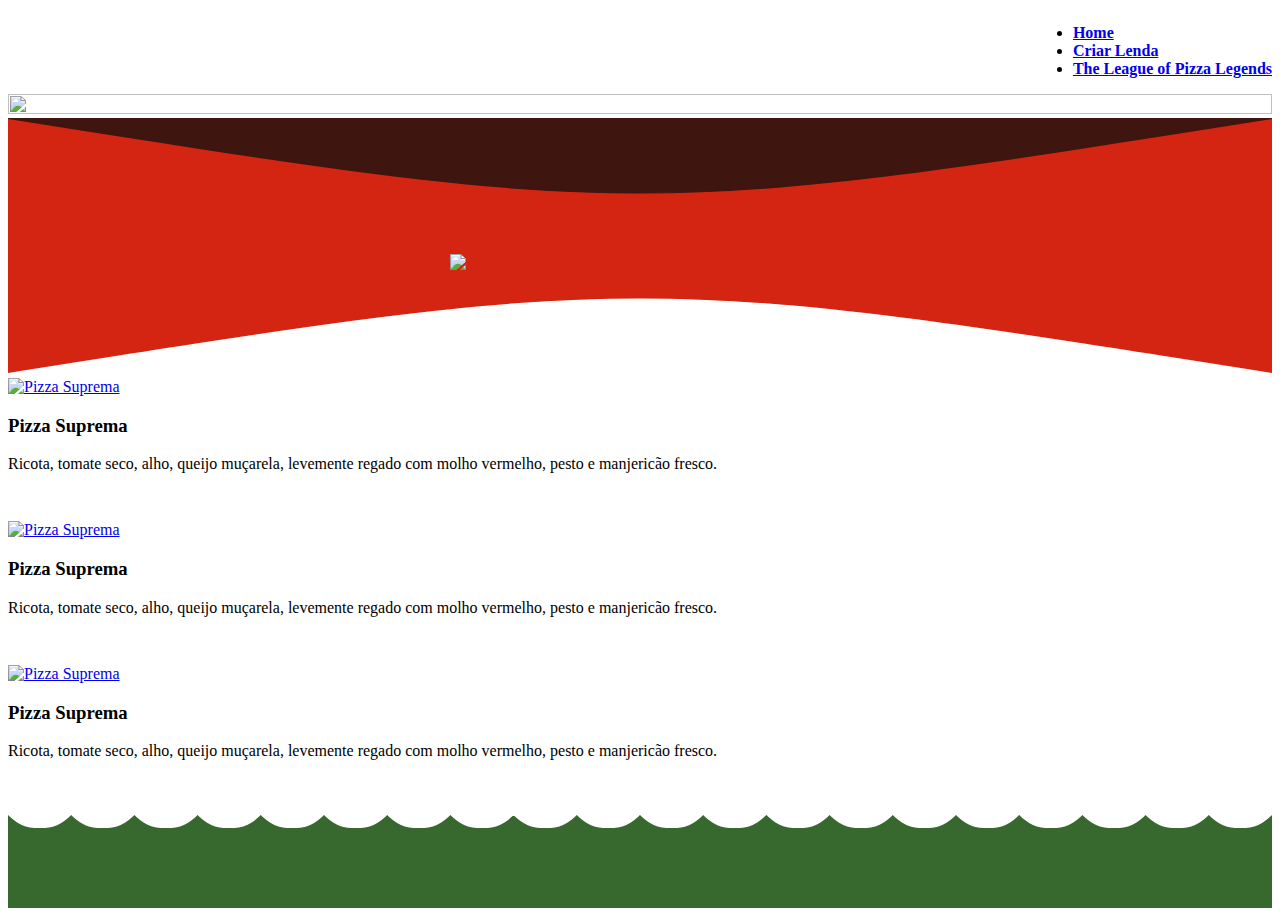
==== index.html @ a4a3c5fa "Add League of pizzas" ====
<!DOCTYPE html>
<html>
	<head>
		<meta charset="utf-8">
		<title>League of pizza</title>
		<link rel="stylesheet" href="lib/bootstrap/css/bootstrap.min.css">

		<link rel="stylesheet" href="https://maxcdn.bootstrapcdn.com/font-awesome/4.5.0/css/font-awesome.min.css">
		<link rel="stylesheet" href="css/index.css">
		<link href="https://fonts.googleapis.com/css?family=Roboto" rel="stylesheet">
        <link href="https://fonts.googleapis.com/css?family=Indie+Flower" rel="stylesheet">

	</head>
	<body>

<header>
    <div class="top-bar">
        <nav id="menu" class="pull-right">
            <ul>
                <b>
            <li><a href="#">Home</a></li>
            <li><a href="#">Criar Lenda</a></li>
            <li><a href="#">The League of Pizza Legends </a></li>
                </b>

            </ul>
        </nav>
    </div>
</header>




<!-- <img src="img/home_pizza_slider_bg.jpg" style="width: 100%; height: 100%;">

	<img src="img/home_pizza_slider_1.png" alt="" width="1123" height="422" data-no-retina="" style="    
	width: 1095px;
    height: 484px;
    transition: none;
    line-height: 0px;
    border-width: 0px;
    margin-top: -554px;
    margin-left: 141px;
    padding: 0px;
    letter-spacing: 0px;
    font-weight: 400;
    font-size: 6px;">
<img src="img/home_pizza_slider_2.png" alt="" width="1123" height="422" data-no-retina="" style="    
	width: 566px;
    height: 332px;
    transition: none;
    line-height: 0px;
    border-width: 0px;
    margin-top: -332px;
    margin-left: 633px;
    padding: 0px;
    letter-spacing: 0px;
    font-weight: 400;
    font-size: 6px;">
<img src="img/home_pizza_slider_3.png" alt="" width="1123" height="422" data-no-retina="" style="
    width: 160px;
    height: 403px;
    transition: none;
    line-height: 0px;
    border-width: 0px;
    margin-top: -859px;
    margin-left: -157px;
    padding: 0px;
    letter-spacing: 0px;
    font-weight: 400;
    font-size: 6px;
    z-index: -1;">
<img src="img/home_pizza_slider_4.png" alt="" width="1123" height="422" data-no-retina="" style="
    width: 223px;
    height: 168px;
    transition: none;
    line-height: 0px;
    border-width: 0px;
    margin-top: -303px;
    margin-left: -898px;
    padding: 0px;
    letter-spacing: 0px;
    font-weight: 400;
    font-size: 6px;">

    <img src="img/home_pizza_slider_5.png" alt="" width="1123" height="422" data-no-retina="" style="
	width: 618px;
    height: 378px;
    transition: none;
    line-height: 0px;
    border-width: 0px;
    margin-top: -999px;
    margin-left: -154px;
    padding: 0px;
    letter-spacing: 0px;
    font-weight: 400;
    font-size: 6px;">

	<div id="Top_bar" class="" style="top: 0px;">

		<div class="container">
-->


<section> 
    <div id="banner"> 
    <img src="img/banner01.png" style="width: 100%; height: 100%;">
<div class="fancy-divider">
    <svg preserveAspectRatio="none" viewBox="0 0 100 100" height="100" width="100%" version="1.1" xmlns="https://www.w3.org/2000/svg" style="background: #D32512;">
        <path d="M0 0 C50 100 50 100 100 0 Z" style="fill: #3e150f; stroke: #3e150f;">
	
        </path>
    </svg>
</div>
</div>




<div class="section mcb-section dark  " style="padding-top:40px; padding-bottom:0px; background-color:#D32512; 
    position: relative;
    margin-top: -6px;"> 
   <!--  <img src="img/White and Black Shape Hipster Logo (1).png" style="margin-top: -70px;
    margin-left: 51px; ">   -->
    <img src="img/CrieSuaLenda.png" style="margin-left: 35%; margin-top: -50px;">


</div>

    <div class="column mcb-column one column_fancy_divider ">

        <div class="dividir">
            <svg preserveAspectRatio="none" viewBox="0 0 100 100" height="100" width="100%" version="1.1" xmlns="https://www.w3.org/2000/svg" style="background: #D32512;">
                <path d="M0 100 C50 0 50 0 100 100 Z" style="fill: #fff; stroke: #fff;"></path>
            </svg>

        </div>
    </div> 

<!-- <div class="sessao-pizzas">
        <div class="produto-inner">

            <div class="produto-imagem">
                <a href="#" class="imagem01">
                    <img src="img/1-300x300.jpg" alt="1">
                </a>
            </div>
            <div class="produto-descricao">
                <a href="#">
                    <h2 class="produto-titulo">Pizza Suprema</h2>
                    <div class="produto-detalhes">
                        <p style="max-height: none; height: 50px;">
                            Ricota, tomate seco, alho, queijo muçarela, levemente regado com molho vermelho, pesto e manjericão fresco.
                            
                        </p>
                        
                    </div>    
                </a>

                
            </div>
            
        </div>
       

        <div class="produto-inner">

            <div class="produto-imagem">
                <a href="#" class="imagem01">
                    <img src="img/1-300x300.jpg" alt="1">
                </a>
            </div>
            <div class="produto-descricao">
                <a href="#">
                    <h2 class="produto-titulo">Pizza Suprema</h2>
                    <div class="produto-detalhes">
                        <p style="max-height: none; height: 50px;">
                            Ricota, tomate seco, alho, queijo muçarela, levemente regado com molho vermelho, pesto e manjericão fresco.
                            
                        </p>
                        
                    </div>    
                </a>
                
                
            </div>
            
        </div>


                <li class="produtos">
                <div class="produto-outer">
			<div class="produto-inner"> 
            <div class="produto-imagem">
                <a href="#" class="imagem01">
                    <img src="img/1-300x300.jpg" alt="1">
                </a>
            </div>
            <div class="produto-descricao">
                <a href="#">
                    <h2 class="produto-titulo">Pizza Suprema</h2>
                    <div class="produto-detalhes">
                        <p style="max-height: none; height: 50px;">
                            Ricota, tomate seco, alho, queijo muçarela, levemente regado com molho vermelho, pesto e manjericão fresco.
                            
                        </p>
                        
                    </div>    
                </a>
                
                </div>
            </div>
         </div> 


        </li>
 

    </div> -->



        <div id="produtos-pizzas" class="sessao-pizzas">
        <div class="container">
            <div class="row">

                <div class="col-md-4 col-sm-4 text-center">
                    <div class="produto-imagem">
                        <a href="#"><img src="img/1-300x300.jpg" alt="Pizza Suprema" ></a>
                       </div>
                       <div class="produto-titulo">
                        <h3>Pizza Suprema</h3>
                        </div>
                        <div class="row produto-detalhes text-center">
                        <p style="max-height: none; height: 50px;">
                            Ricota, tomate seco, alho, queijo muçarela, levemente regado com molho vermelho, pesto e manjericão fresco.
                            
                        </p>
                        
                    </div> 

                    </div>
                

                <div class="col-md-4 col-sm-4 text-center">
                    <div class="produto-imagem">
                        <a href="#"><img src="img/1-300x300.jpg" alt="Pizza Suprema" ></a>
                       </div>
                       <div class="produto-titulo">
                        <h3>Pizza Suprema</h3>
                        </div>
                        <div class="row produto-detalhes text-center">
                        <p style="max-height: none; height: 50px;">
                            Ricota, tomate seco, alho, queijo muçarela, levemente regado com molho vermelho, pesto e manjericão fresco.
                            
                        </p>
                        
                    </div> 

                    </div>

                <div class="col-md-4 col-sm-4 text-center">
                    <div class="produto-imagem">
                        <a href="#"><img src="img/1-300x300.jpg" alt="Pizza Suprema" ></a>
                       </div>
                       <div class="produto-titulo">
                        <h3>Pizza Suprema</h3>
                        </div>
                        <div class="row produto-detalhes text-center">
                        <p style="max-height: none; height: 50px;">
                            Ricota, tomate seco, alho, queijo muçarela, levemente regado com molho vermelho, pesto e manjericão fresco.
                            
                        </p>
                        
                    </div> 

                    </div>




            </div>
        </div>
    </div>





	



</section>

<footer>
    <div class="fancy-divider"> 
    <svg preserveAspectRatio="none" viewBox="0 0 100 102" height="100" width="100%" version="1.1" xmlns="https://www.w3.org/2000/svg" style="background: #37682e;">
        <path d="M0 0 Q 2.5 40 5 0 Q 7.5 40 10 0Q 12.5 40 15 0Q 17.5 40 20 0Q 22.5 40 25 0Q 27.5 40 30 0Q 32.5 40 35 0Q 37.5 40 40 0Q 42.5 40 45 0Q 47.5 40 50 0 Q 52.5 40 55 0Q 57.5 40 60 0Q 62.5 40 65 0Q 67.5 40 70 0Q 72.5 40 75 0Q 77.5 40 80 0Q 82.5 40 85 0Q 87.5 40 90 0Q 92.5 40 95 0Q 97.5 40 100 0 Z" style="fill: #fff; stroke: #fff;">   
        </path>
    </svg>
    </div>

</footer>

		<script src="lib/jquery/jquery.min.js"></script>
		<script src="lib/owlCarousel/dist/owl.carousel.min.js"></script>
		<script src="lib/bootstrap/js/bootstrap.min.js"></script>

	</body>
</html>
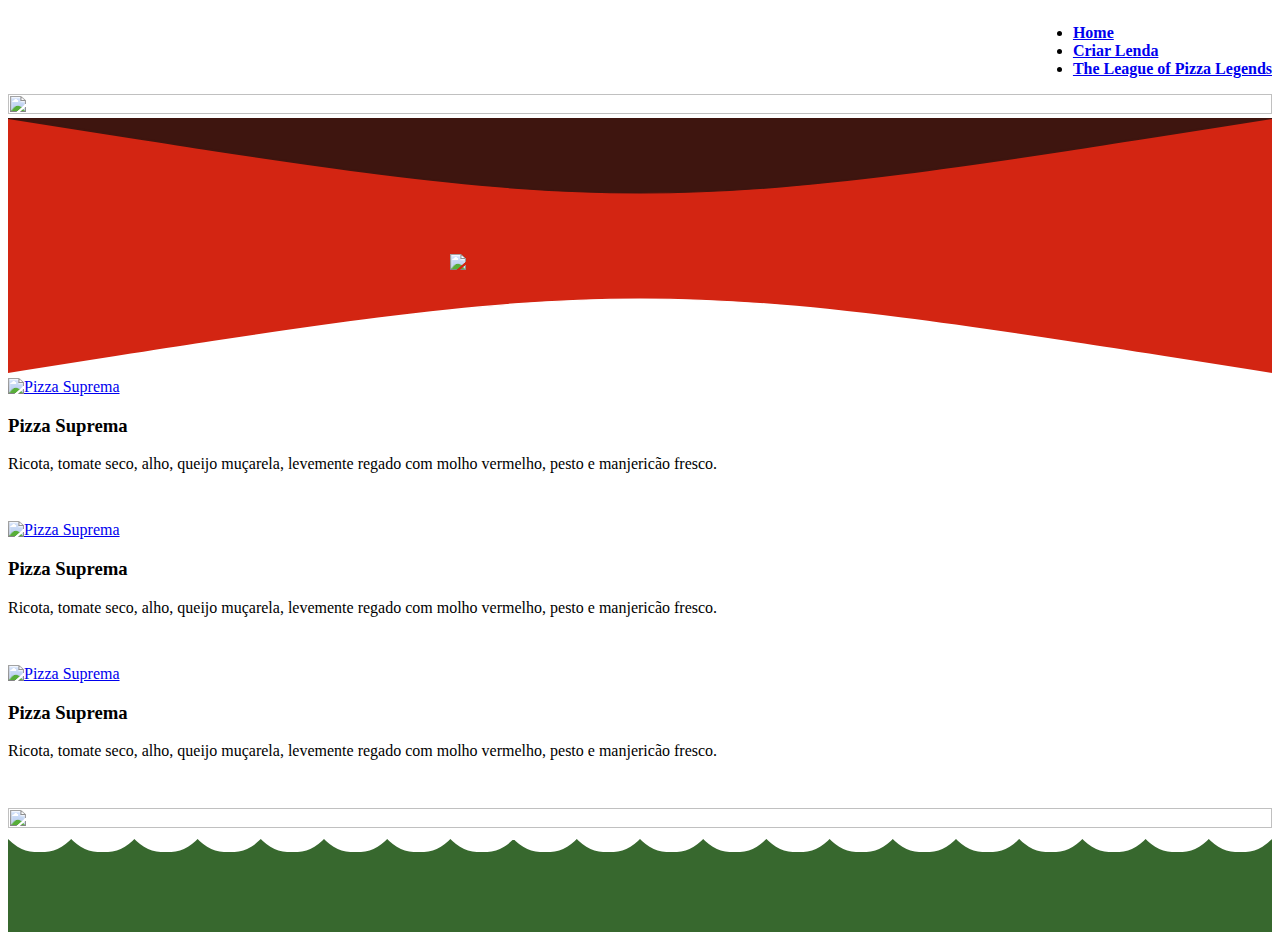
==== commit dba940da: "Add files via upload" ====
--- a/index.html
+++ b/index.html
@@ -1,311 +1,266 @@
-<!DOCTYPE html>
-<html>
-	<head>
-		<meta charset="utf-8">
-		<title>League of pizza</title>
-		<link rel="stylesheet" href="lib/bootstrap/css/bootstrap.min.css">
-
-		<link rel="stylesheet" href="https://maxcdn.bootstrapcdn.com/font-awesome/4.5.0/css/font-awesome.min.css">
-		<link rel="stylesheet" href="css/index.css">
-		<link href="https://fonts.googleapis.com/css?family=Roboto" rel="stylesheet">
-        <link href="https://fonts.googleapis.com/css?family=Indie+Flower" rel="stylesheet">
-
-	</head>
-	<body>
-
-<header>
-    <div class="top-bar">
-        <nav id="menu" class="pull-right">
-            <ul>
-                <b>
-            <li><a href="#">Home</a></li>
-            <li><a href="#">Criar Lenda</a></li>
-            <li><a href="#">The League of Pizza Legends </a></li>
-                </b>
-
-            </ul>
-        </nav>
-    </div>
-</header>
-
-
-
-
-<!-- <img src="img/home_pizza_slider_bg.jpg" style="width: 100%; height: 100%;">
-
-	<img src="img/home_pizza_slider_1.png" alt="" width="1123" height="422" data-no-retina="" style="    
-	width: 1095px;
-    height: 484px;
-    transition: none;
-    line-height: 0px;
-    border-width: 0px;
-    margin-top: -554px;
-    margin-left: 141px;
-    padding: 0px;
-    letter-spacing: 0px;
-    font-weight: 400;
-    font-size: 6px;">
-<img src="img/home_pizza_slider_2.png" alt="" width="1123" height="422" data-no-retina="" style="    
-	width: 566px;
-    height: 332px;
-    transition: none;
-    line-height: 0px;
-    border-width: 0px;
-    margin-top: -332px;
-    margin-left: 633px;
-    padding: 0px;
-    letter-spacing: 0px;
-    font-weight: 400;
-    font-size: 6px;">
-<img src="img/home_pizza_slider_3.png" alt="" width="1123" height="422" data-no-retina="" style="
-    width: 160px;
-    height: 403px;
-    transition: none;
-    line-height: 0px;
-    border-width: 0px;
-    margin-top: -859px;
-    margin-left: -157px;
-    padding: 0px;
-    letter-spacing: 0px;
-    font-weight: 400;
-    font-size: 6px;
-    z-index: -1;">
-<img src="img/home_pizza_slider_4.png" alt="" width="1123" height="422" data-no-retina="" style="
-    width: 223px;
-    height: 168px;
-    transition: none;
-    line-height: 0px;
-    border-width: 0px;
-    margin-top: -303px;
-    margin-left: -898px;
-    padding: 0px;
-    letter-spacing: 0px;
-    font-weight: 400;
-    font-size: 6px;">
-
-    <img src="img/home_pizza_slider_5.png" alt="" width="1123" height="422" data-no-retina="" style="
-	width: 618px;
-    height: 378px;
-    transition: none;
-    line-height: 0px;
-    border-width: 0px;
-    margin-top: -999px;
-    margin-left: -154px;
-    padding: 0px;
-    letter-spacing: 0px;
-    font-weight: 400;
-    font-size: 6px;">
-
-	<div id="Top_bar" class="" style="top: 0px;">
-
-		<div class="container">
--->
-
-
-<section> 
-    <div id="banner"> 
-    <img src="img/banner01.png" style="width: 100%; height: 100%;">
-<div class="fancy-divider">
-    <svg preserveAspectRatio="none" viewBox="0 0 100 100" height="100" width="100%" version="1.1" xmlns="https://www.w3.org/2000/svg" style="background: #D32512;">
-        <path d="M0 0 C50 100 50 100 100 0 Z" style="fill: #3e150f; stroke: #3e150f;">
-	
-        </path>
-    </svg>
-</div>
-</div>
-
-
-
-
-<div class="section mcb-section dark  " style="padding-top:40px; padding-bottom:0px; background-color:#D32512; 
-    position: relative;
-    margin-top: -6px;"> 
-   <!--  <img src="img/White and Black Shape Hipster Logo (1).png" style="margin-top: -70px;
-    margin-left: 51px; ">   -->
-    <img src="img/CrieSuaLenda.png" style="margin-left: 35%; margin-top: -50px;">
-
-
-</div>
-
-    <div class="column mcb-column one column_fancy_divider ">
-
-        <div class="dividir">
-            <svg preserveAspectRatio="none" viewBox="0 0 100 100" height="100" width="100%" version="1.1" xmlns="https://www.w3.org/2000/svg" style="background: #D32512;">
-                <path d="M0 100 C50 0 50 0 100 100 Z" style="fill: #fff; stroke: #fff;"></path>
-            </svg>
-
-        </div>
-    </div> 
-
-<!-- <div class="sessao-pizzas">
-        <div class="produto-inner">
-
-            <div class="produto-imagem">
-                <a href="#" class="imagem01">
-                    <img src="img/1-300x300.jpg" alt="1">
-                </a>
-            </div>
-            <div class="produto-descricao">
-                <a href="#">
-                    <h2 class="produto-titulo">Pizza Suprema</h2>
-                    <div class="produto-detalhes">
-                        <p style="max-height: none; height: 50px;">
-                            Ricota, tomate seco, alho, queijo muçarela, levemente regado com molho vermelho, pesto e manjericão fresco.
-                            
-                        </p>
-                        
-                    </div>    
-                </a>
-
-                
-            </div>
-            
-        </div>
-       
-
-        <div class="produto-inner">
-
-            <div class="produto-imagem">
-                <a href="#" class="imagem01">
-                    <img src="img/1-300x300.jpg" alt="1">
-                </a>
-            </div>
-            <div class="produto-descricao">
-                <a href="#">
-                    <h2 class="produto-titulo">Pizza Suprema</h2>
-                    <div class="produto-detalhes">
-                        <p style="max-height: none; height: 50px;">
-                            Ricota, tomate seco, alho, queijo muçarela, levemente regado com molho vermelho, pesto e manjericão fresco.
-                            
-                        </p>
-                        
-                    </div>    
-                </a>
-                
-                
-            </div>
-            
-        </div>
-
-
-                <li class="produtos">
-                <div class="produto-outer">
-			<div class="produto-inner"> 
-            <div class="produto-imagem">
-                <a href="#" class="imagem01">
-                    <img src="img/1-300x300.jpg" alt="1">
-                </a>
-            </div>
-            <div class="produto-descricao">
-                <a href="#">
-                    <h2 class="produto-titulo">Pizza Suprema</h2>
-                    <div class="produto-detalhes">
-                        <p style="max-height: none; height: 50px;">
-                            Ricota, tomate seco, alho, queijo muçarela, levemente regado com molho vermelho, pesto e manjericão fresco.
-                            
-                        </p>
-                        
-                    </div>    
-                </a>
-                
-                </div>
-            </div>
-         </div> 
-
-
-        </li>
- 
-
-    </div> -->
-
-
-
-        <div id="produtos-pizzas" class="sessao-pizzas">
-        <div class="container">
-            <div class="row">
-
-                <div class="col-md-4 col-sm-4 text-center">
-                    <div class="produto-imagem">
-                        <a href="#"><img src="img/1-300x300.jpg" alt="Pizza Suprema" ></a>
-                       </div>
-                       <div class="produto-titulo">
-                        <h3>Pizza Suprema</h3>
-                        </div>
-                        <div class="row produto-detalhes text-center">
-                        <p style="max-height: none; height: 50px;">
-                            Ricota, tomate seco, alho, queijo muçarela, levemente regado com molho vermelho, pesto e manjericão fresco.
-                            
-                        </p>
-                        
-                    </div> 
-
-                    </div>
-                
-
-                <div class="col-md-4 col-sm-4 text-center">
-                    <div class="produto-imagem">
-                        <a href="#"><img src="img/1-300x300.jpg" alt="Pizza Suprema" ></a>
-                       </div>
-                       <div class="produto-titulo">
-                        <h3>Pizza Suprema</h3>
-                        </div>
-                        <div class="row produto-detalhes text-center">
-                        <p style="max-height: none; height: 50px;">
-                            Ricota, tomate seco, alho, queijo muçarela, levemente regado com molho vermelho, pesto e manjericão fresco.
-                            
-                        </p>
-                        
-                    </div> 
-
-                    </div>
-
-                <div class="col-md-4 col-sm-4 text-center">
-                    <div class="produto-imagem">
-                        <a href="#"><img src="img/1-300x300.jpg" alt="Pizza Suprema" ></a>
-                       </div>
-                       <div class="produto-titulo">
-                        <h3>Pizza Suprema</h3>
-                        </div>
-                        <div class="row produto-detalhes text-center">
-                        <p style="max-height: none; height: 50px;">
-                            Ricota, tomate seco, alho, queijo muçarela, levemente regado com molho vermelho, pesto e manjericão fresco.
-                            
-                        </p>
-                        
-                    </div> 
-
-                    </div>
-
-
-
-
-            </div>
-        </div>
-    </div>
-
-
-
-
-
-	
-
-
-
-</section>
-
-<footer>
-    <div class="fancy-divider"> 
-    <svg preserveAspectRatio="none" viewBox="0 0 100 102" height="100" width="100%" version="1.1" xmlns="https://www.w3.org/2000/svg" style="background: #37682e;">
-        <path d="M0 0 Q 2.5 40 5 0 Q 7.5 40 10 0Q 12.5 40 15 0Q 17.5 40 20 0Q 22.5 40 25 0Q 27.5 40 30 0Q 32.5 40 35 0Q 37.5 40 40 0Q 42.5 40 45 0Q 47.5 40 50 0 Q 52.5 40 55 0Q 57.5 40 60 0Q 62.5 40 65 0Q 67.5 40 70 0Q 72.5 40 75 0Q 77.5 40 80 0Q 82.5 40 85 0Q 87.5 40 90 0Q 92.5 40 95 0Q 97.5 40 100 0 Z" style="fill: #fff; stroke: #fff;">   
-        </path>
-    </svg>
-    </div>
-
-</footer>
-
-		<script src="lib/jquery/jquery.min.js"></script>
-		<script src="lib/owlCarousel/dist/owl.carousel.min.js"></script>
-		<script src="lib/bootstrap/js/bootstrap.min.js"></script>
-
-	</body>
+<!DOCTYPE html>
+<html>
+	<head>
+		<meta charset="utf-8">
+		<title>League of pizza</title>
+		<link rel="stylesheet" href="lib/bootstrap/css/bootstrap.min.css">
+
+		<link rel="stylesheet" href="https://maxcdn.bootstrapcdn.com/font-awesome/4.5.0/css/font-awesome.min.css">
+		<link rel="stylesheet" href="css/index.css">
+		<link href="https://fonts.googleapis.com/css?family=Roboto" rel="stylesheet">
+		<link href="https://fonts.googleapis.com/css?family=Gaegu" rel="stylesheet">
+        <link href="https://fonts.googleapis.com/css?family=Indie+Flower" rel="stylesheet">
+		<link href="https://fonts.googleapis.com/css?family=Montserrat" rel="stylesheet">
+
+
+	</head>
+	<body>
+
+<header>
+    <div class="top-bar">
+        <nav id="menu" class="pull-right">
+            <ul>
+                <b>
+            <li><a href="index.html">Home</a></li>
+            <li><a href="criarPizza.html">Criar Lenda</a></li>
+            <li><a href="pizzas.html">The League of Pizza Legends </a></li>
+                </b>
+
+            </ul>
+        </nav>
+    </div>
+
+
+</header>
+
+
+
+
+<!-- <img src="img/home_pizza_slider_bg.jpg" style="width: 100%; height: 100%;">
+
+	<img src="img/home_pizza_slider_1.png" alt="" width="1123" height="422" data-no-retina="" style="    
+	width: 1095px;
+    height: 484px;
+    transition: none;
+    line-height: 0px;
+    border-width: 0px;
+    margin-top: -554px;
+    margin-left: 141px;
+    padding: 0px;
+    letter-spacing: 0px;
+    font-weight: 400;
+    font-size: 6px;">
+<img src="img/home_pizza_slider_2.png" alt="" width="1123" height="422" data-no-retina="" style="    
+	width: 566px;
+    height: 332px;
+    transition: none;
+    line-height: 0px;
+    border-width: 0px;
+    margin-top: -332px;
+    margin-left: 633px;
+    padding: 0px;
+    letter-spacing: 0px;
+    font-weight: 400;
+    font-size: 6px;">
+<img src="img/home_pizza_slider_3.png" alt="" width="1123" height="422" data-no-retina="" style="
+    width: 160px;
+    height: 403px;
+    transition: none;
+    line-height: 0px;
+    border-width: 0px;
+    margin-top: -859px;
+    margin-left: -157px;
+    padding: 0px;
+    letter-spacing: 0px;
+    font-weight: 400;
+    font-size: 6px;
+    z-index: -1;">
+<img src="img/home_pizza_slider_4.png" alt="" width="1123" height="422" data-no-retina="" style="
+    width: 223px;
+    height: 168px;
+    transition: none;
+    line-height: 0px;
+    border-width: 0px;
+    margin-top: -303px;
+    margin-left: -898px;
+    padding: 0px;
+    letter-spacing: 0px;
+    font-weight: 400;
+    font-size: 6px;">
+
+    <img src="img/home_pizza_slider_5.png" alt="" width="1123" height="422" data-no-retina="" style="
+	width: 618px;
+    height: 378px;
+    transition: none;
+    line-height: 0px;
+    border-width: 0px;
+    margin-top: -999px;
+    margin-left: -154px;
+    padding: 0px;
+    letter-spacing: 0px;
+    font-weight: 400;
+    font-size: 6px;">
+
+	<div id="Top_bar" class="" style="top: 0px;">
+
+		<div class="container">
+-->
+
+
+<section> 
+    <div id="banner"> 
+    <img src="img/banner01.png" style="width: 100%; height: 100%;">
+<div class="fancy-divider">
+    <svg preserveAspectRatio="none" viewBox="0 0 100 100" height="100" width="100%" version="1.1" xmlns="https://www.w3.org/2000/svg" style="background: #D32512;">
+        <path d="M0 0 C50 100 50 100 100 0 Z" style="fill: #3e150f; stroke: #3e150f;">
+	
+        </path>
+    </svg>
+</div>
+</div>
+
+
+
+
+<div class="section mcb-section dark  " style="padding-top:40px; padding-bottom:0px; background-color:#D32512; 
+    position: relative;
+    margin-top: -6px;"> 
+   <!--  <img src="img/White and Black Shape Hipster Logo (1).png" style="margin-top: -70px;
+    margin-left: 51px; ">   -->
+    <img src="img/CrieSuaLenda.png" style="margin-left: 35%; margin-top: -50px;">
+
+
+</div>
+
+    <div class="column mcb-column one column_fancy_divider ">
+
+        <div class="dividir">
+            <svg preserveAspectRatio="none" viewBox="0 0 100 100" height="100" width="100%" version="1.1" xmlns="https://www.w3.org/2000/svg" style="background: #D32512;">
+                <path d="M0 100 C50 0 50 0 100 100 Z" style="fill: #fff; stroke: #fff;"></path>
+            </svg>
+
+        </div>
+    </div> 
+
+
+
+        <div id="produtos-pizzas" class="sessao-pizzas">
+        <div class="container">
+            <div class="row">
+
+                <div class="col-md-4 col-sm-4 text-center">
+                    <div class="produto-imagem">
+                        <a href="#"><img src="img/pizzas-prontas/1-300x300.jpg" alt="Pizza Suprema" ></a>
+                       </div>
+                       <div class="produto-titulo">
+                        <h3>Pizza Suprema</h3>
+                        </div>
+                        <div class="row produto-detalhes text-center">
+                        <p style="max-height: none; height: 50px;">
+                            Ricota, tomate seco, alho, queijo muçarela, levemente regado com molho vermelho, pesto e manjericão fresco.
+                            
+                        </p>
+                        
+                    </div> 
+
+                    </div>
+                
+
+                <div class="col-md-4 col-sm-4 text-center">
+                    <div class="produto-imagem">
+                        <a href="#"><img src="img/pizzas-prontas/1-300x300.jpg" alt="Pizza Suprema" ></a>
+                       </div>
+                       <div class="produto-titulo">
+                        <h3>Pizza Suprema</h3>
+                        </div>
+                        <div class="row produto-detalhes text-center">
+                        <p style="max-height: none; height: 50px;">
+                            Ricota, tomate seco, alho, queijo muçarela, levemente regado com molho vermelho, pesto e manjericão fresco.
+                            
+                        </p>
+                        
+                    </div> 
+
+                    </div>
+
+                <div class="col-md-4 col-sm-4 text-center">
+                    <div class="produto-imagem">
+                        <a href="#"><img src="img/pizzas-prontas/1-300x300.jpg" alt="Pizza Suprema" ></a>
+                       </div>
+                       <div class="produto-titulo">
+                        <h3>Pizza Suprema</h3>
+                        </div>
+                        <div class="row produto-detalhes text-center">
+                        <p style="max-height: none; height: 50px;">
+                            Ricota, tomate seco, alho, queijo muçarela, levemente regado com molho vermelho, pesto e manjericão fresco.
+                            
+                        </p>
+                        
+                    </div> 
+
+                    </div>
+            </div> <!--ROW-->
+        </div> <!--CONTAINER-->
+    </div> <!-- id PRODUTOS-PIZZA-->
+
+<!--
+    <div class="home-googlemaps">
+    	<div class="googleMaps-edit" style="width: 100%; height: 500px; position: relative;">
+
+    	<iframe class="col-md-6" src="https://www.google.com/maps/embed?pb=!4v1523583377938!6m8!1m7!1sKEhFwda0Hbc8F7zw-ijnew!2m2!1d-23.55896785259694!2d-46.64211530113692!3f186.90235534952149!4f-7.286767187081168!5f0.4000000000000002" width="750" height="450" frameborder="0" style="border:0" allowfullscreen></iframe>
+
+    	<img src="img/pizza_delivery_sivir.png" style="width: 500px; height: 250px; margin-top: 1px; margin-left: 200px;">
+    	<h2 class="delivery-text" style="font-family:'Montserrat', sans-serif; font-size: 75px; margin-top: -227px; color:      #96281B">Delivery</h2>
+    	<h3 class="home-endereco" style="font-family:'Montserrat', sans-serif; font-size: 60px;">Unidades</h3>
+    	<span class="titulo-unidade"> SEDE </span> <br>
+    	<span class="endereco-unidade">Avenida Brigadeiro Luís Antônio, 186</span><br>
+
+		<span class="titulo-unidade"> Unidade Liberdade </span><br>
+    	<span class="endereco-unidade">Avenida Liberdade, 899</span><br>
+
+		<span class="titulo-unidade">  Unidade Vila Mariana </span><br>
+    	<span class="endereco-unidade">Avenida Lins de Vasconcelos, 3406</span><br>
+
+
+
+
+
+
+    	<div class="home-delivery">
+    		
+    	</div>
+ 
+    </div>
+    </div> -->
+
+<div id="banner-home">
+	<div class="imagem-home">
+		<img src="img/01-HomePage.png" style="width: 100%; height: 100%;">
+	</div>
+	
+</div>
+
+
+
+	
+
+
+
+</section>
+
+<footer>
+    <div class="fancy-divider"> 
+    <svg preserveAspectRatio="none" viewBox="0 0 100 102" height="100" width="100%" version="1.1" xmlns="https://www.w3.org/2000/svg" style="background: #37682e;">
+        <path d="M0 0 Q 2.5 40 5 0 Q 7.5 40 10 0Q 12.5 40 15 0Q 17.5 40 20 0Q 22.5 40 25 0Q 27.5 40 30 0Q 32.5 40 35 0Q 37.5 40 40 0Q 42.5 40 45 0Q 47.5 40 50 0 Q 52.5 40 55 0Q 57.5 40 60 0Q 62.5 40 65 0Q 67.5 40 70 0Q 72.5 40 75 0Q 77.5 40 80 0Q 82.5 40 85 0Q 87.5 40 90 0Q 92.5 40 95 0Q 97.5 40 100 0 Z" style="fill: #fff; stroke: #fff;">   
+        </path>
+    </svg>
+    </div>
+
+</footer>
+
+		<script src="lib/jquery/jquery.min.js"></script>
+		<script src="lib/owlCarousel/dist/owl.carousel.min.js"></script>
+		<script src="lib/bootstrap/js/bootstrap.min.js"></script>
+
+	</body>
 </html>